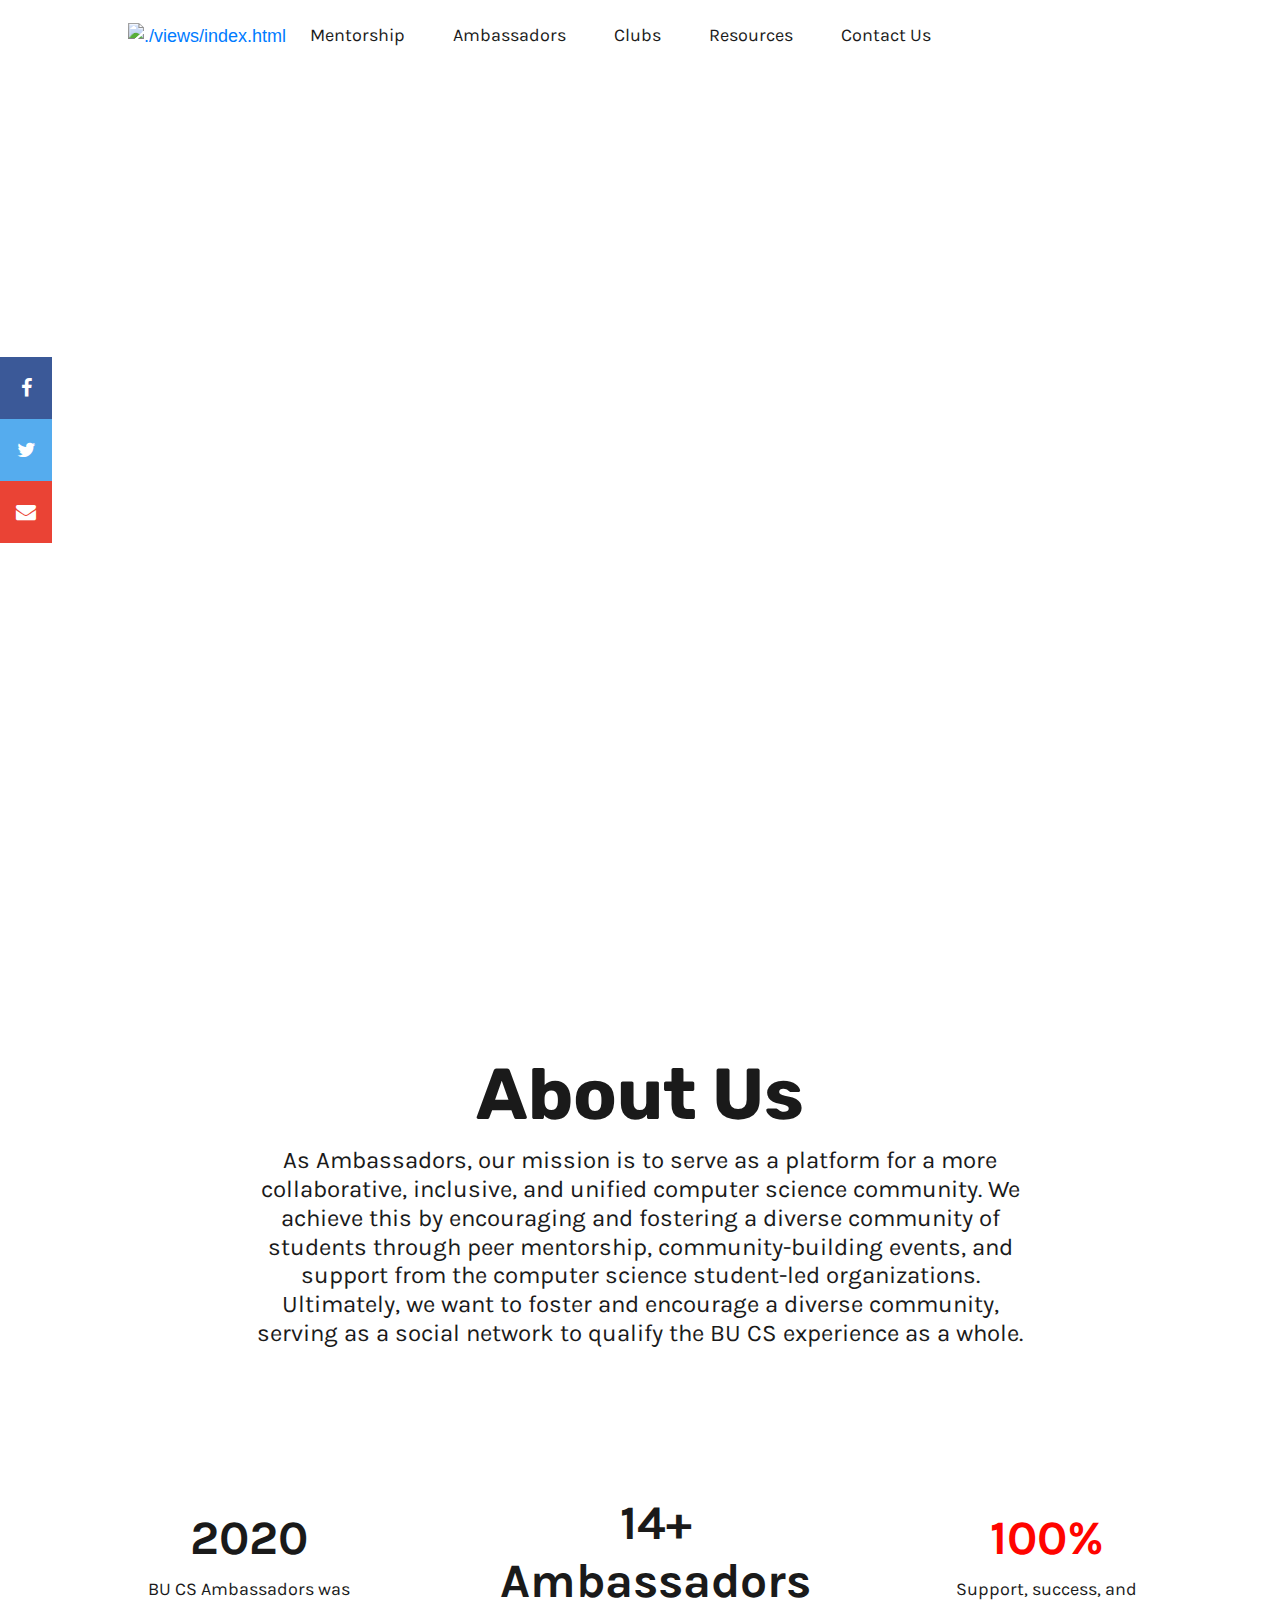
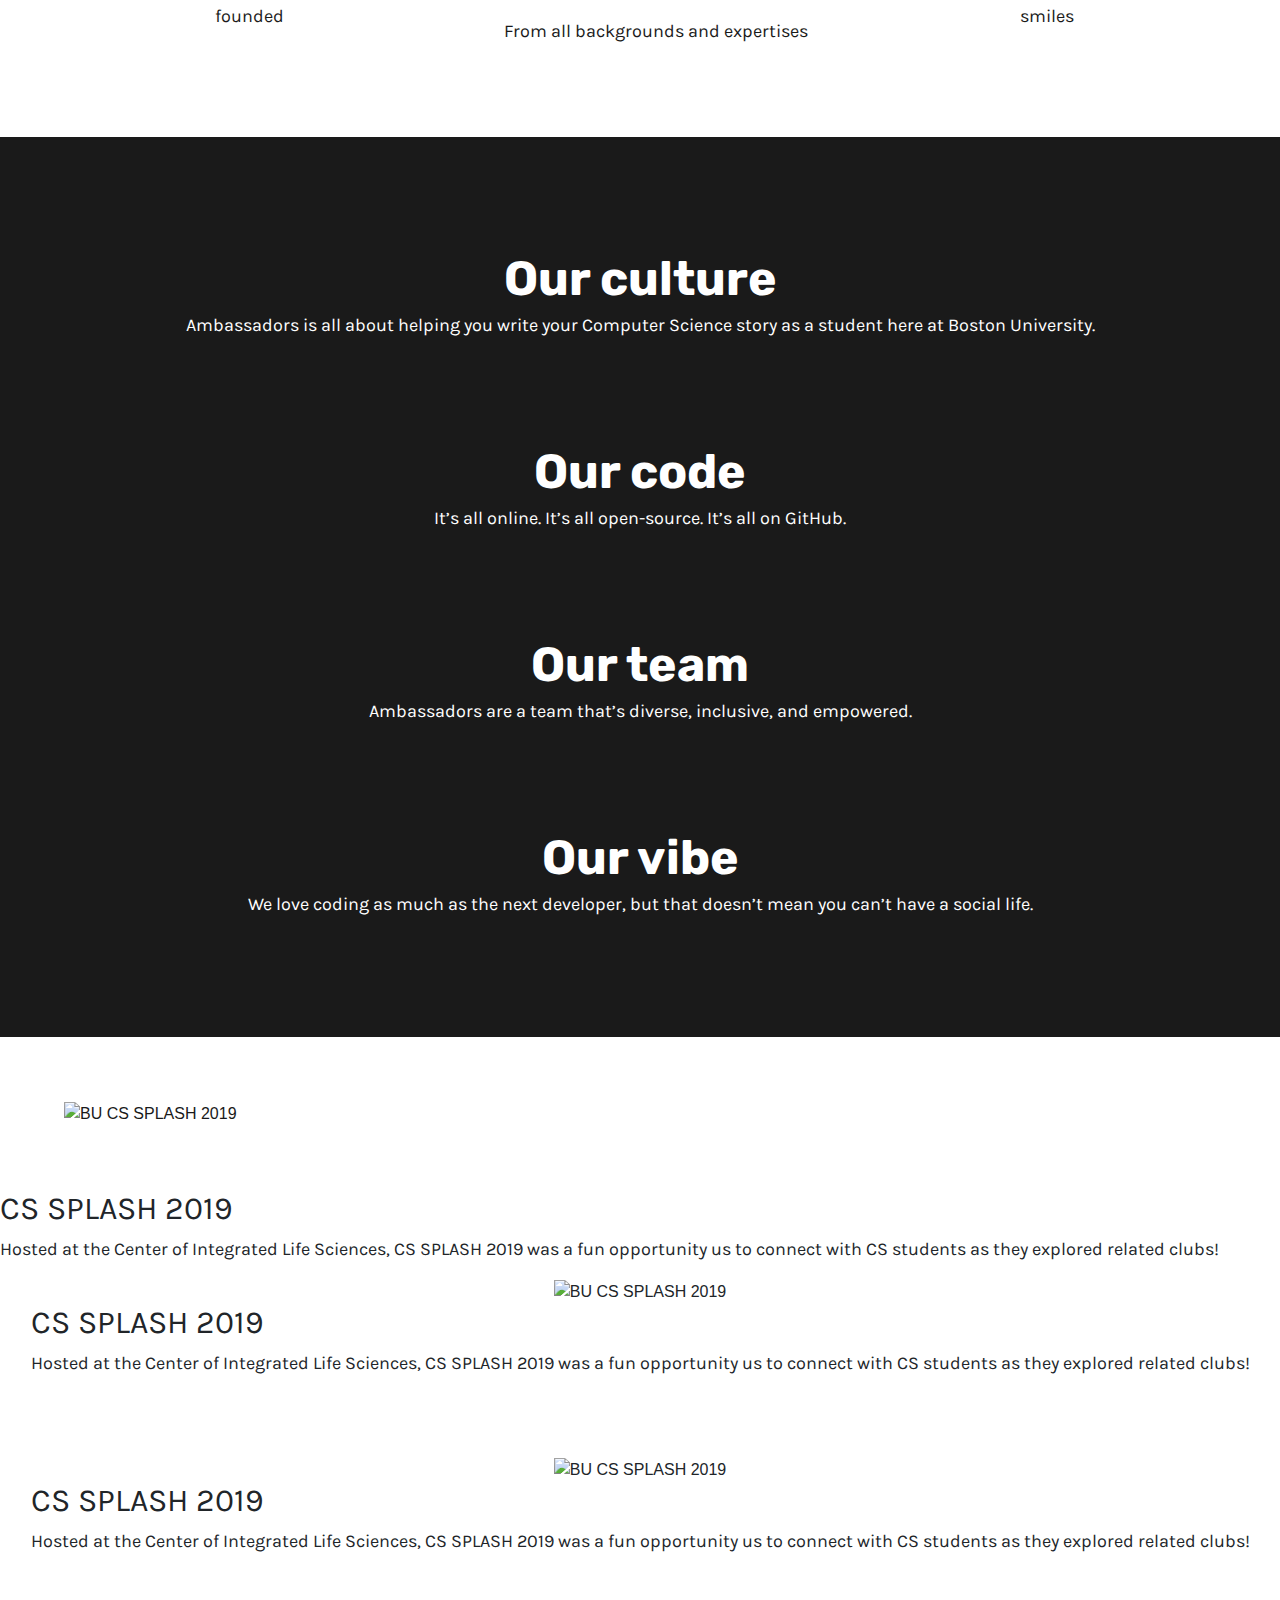
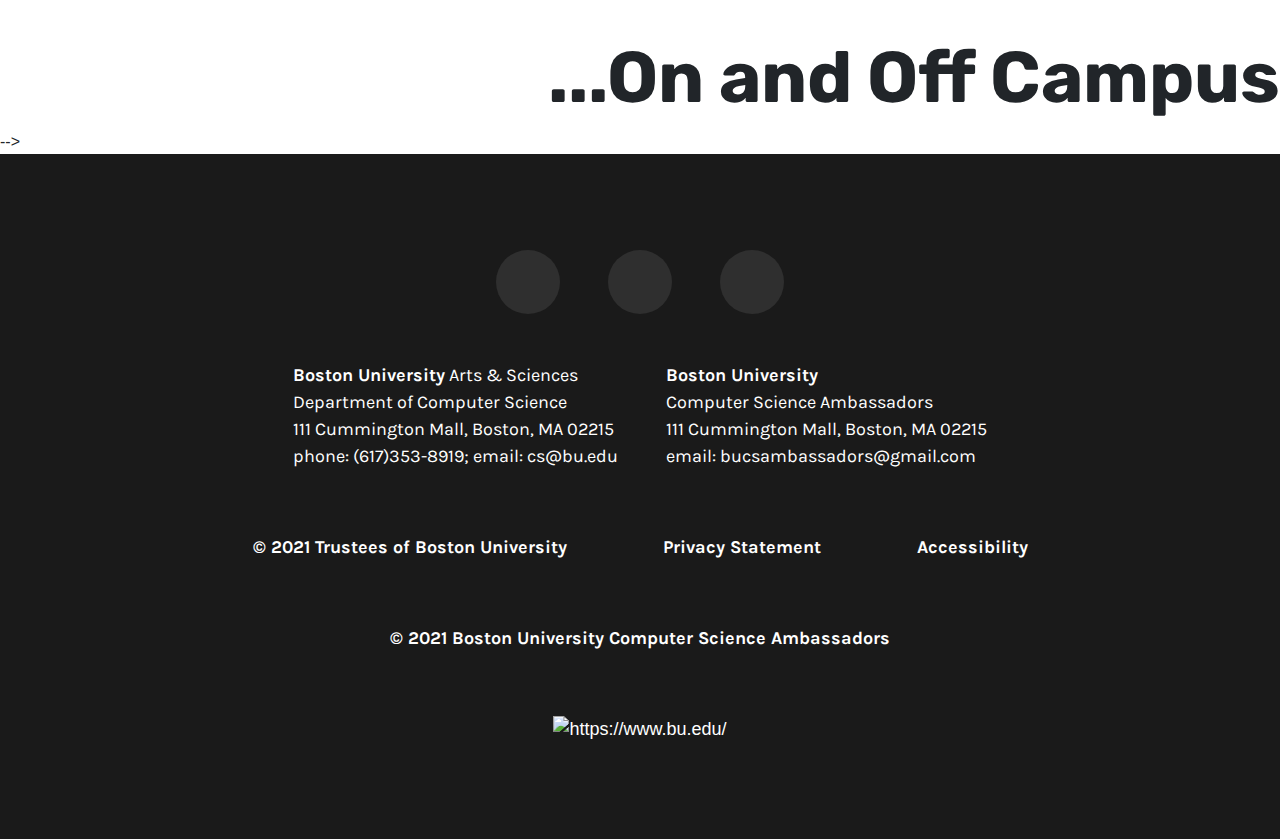
==== about.html @ 04ceddaa "Navbar changes to all html pages" ====
<!DOCTYPE html>
<html lang="en" >
<head >
    <meta charset="UTF-8">
    <meta http-equiv="X-UA-Compatible" content="IE=edge">
    <meta name="viewport" content="width=device-width, initial-scale=1.0">
    <meta name="description" content="Boston University's Computer Science Ambassadors">
    <meta name="keywords" content="BU, BUCSA, BU CSA, BU CS Ambassadors, Boston University, Boston University Computer Science">
    <title>BU CS Ambassadors | About Us</title>
    
    <!-- Bootstrap CSS -->
    <link rel="stylesheet" href="https://stackpath.bootstrapcdn.com/bootstrap/4.3.1/css/bootstrap.min.css" integrity="sha384-ggOyR0iXCbMQv3Xipma34MD+dH/1fQ784/j6cY/iJTQUOhcWr7x9JvoRxT2MZw1T" crossorigin="anonymous">
    <link rel="stylesheet" href="./static/css/main.css">
    <link rel="preconnect" href="https://fonts.gstatic.com">
    <link href="https://fonts.googleapis.com/css2?family=Karla:ital,wght@0,400;0,700;1,400&family=Rubik:wght@700&display=swap" rel="stylesheet"> 
    <link rel="shortcut icon" sizes="32x32" href="./static/images/reg logo no background small.png">

    <link href="https://fonts.googleapis.com/icon?family=Material+Icons" rel="stylesheet">

    <link rel="stylesheet" href="https://cdnjs.cloudflare.com/ajax/libs/font-awesome/4.7.0/css/font-awesome.min.css">
</head>

<body>
    <div data-component="About">
    <div class="icon-bar">
        <!-- https://css-tricks.com/simple-social-sharing-links/ -->
        <!-- assuming link is https://www.bucsambassadors.bu.edu/ -->
        <a href="https://www.facebook.com/sharer.php?u=https%3A%2F%2Fwww.bucsambassadors.bu.edu%2F" target="_blank" class="facebook"><i class="fa fa-facebook"></i></a>
        <a href="https://twitter.com/intent/tweet?url=https%3A%2F%2Fwww.bucsambassadors.bu.edu%2F&text=Hey%21+BU+CS+Ambassadors+has+a+new+website%21+Take+a+look%21&hashtags=bostonuniversity,bucsambassadors" target="_blank" class="twitter"><i class="fa fa-twitter"></i></a>
        <a href="mailto:?subject=Check out this new website&amp;body=Hey! BU CS Ambassadors has a new website! Take a look at https://www.bucsambassadors.bu.edu." title="Share by Email" class="mail"><i class="fa fa-envelope"></i></a>
    </div>

    <nav class="navbar navbar-expand-lg navbar-light header">
        <!-- Graphic as link => Alt attribute indicates path [MWAS] -->
        <a href="index.html" class="logo">
            <img src="./static/images/reg logo no background small.png" alt="./views/index.html">
        </a>
        <button class="navbar-toggler" type="button" data-toggle="collapse" data-target="#navbarNavAltMarkup" aria-controls="navbarNavAltMarkup" aria-expanded="false" aria-label="Toggle navigation">
            <span class="navbar-toggler-icon"></span>
        </button>
        <div class="collapse navbar-collapse" id="navbarNavAltMarkup">
            <div class="navbar-nav nav-style">
                <a href="mentor.html" class="nav-item nav-link">Mentorship</a>
                <a href="ambassadors.html" class="nav-item nav-link">Ambassadors</a>
                <a href="clubs.html" class="nav-item nav-link">Clubs</a>
                <a href="resources.html" class="nav-item nav-link">Resources</a>
                <a href="contactus.html" class="nav-item nav-link">Contact Us</a>
            </div>
        </div>
    </nav>

    <section class="about-hero">
        <h1>Get to Know Us!</h1>
    </section>

    <section class="about-aboutus">
        <div class="about-aboutus-mission">
            <h2>About Us</h2>
            <h5>As Ambassadors, our mission is to serve as a platform for a more collaborative, inclusive, and unified computer science community. We achieve this by encouraging and fostering a diverse community of students through peer mentorship, community-building events, and support from the computer science student-led organizations. Ultimately, we want to foster and encourage a diverse community, serving as a social network to qualify the BU CS experience as a whole.</h5>
        </div>
        <div class="about-aboutus-stats">
            <div class="about-stat">
                <h3>2020</h3>
                <p>BU CS Ambassadors was founded</p>
            </div>
            <div class="about-stat">
                <h3>14+ Ambassadors</h3>
                <p>From all backgrounds and expertises</p>
            </div>
            <div class="about-stat">
                <h3><span class="redtext">100%</span></h3>
                <p>Support, success, and smiles</p>
            </div>
        </div>
    </section>

    <section class="about-ours">
        <div class="about-ours-quarter">
            <a href="./mentor.html">
                <h2>Our culture</h2>
            </a>
            <h5>Ambassadors is all about helping you write your Computer Science story as a student here at Boston University.</h5>
        </div>
        <div class="about-ours-quarter">
            <a href="https://github.com/andyyvo/bucsawebdesign" target="_blank">
                <h2>Our code</h2>
            </a>
            <h5>It’s all online. It’s all open-source. It’s all on GitHub.</h5>
        </div>
        <div class="about-ours-quarter">
            <a href="./ambassadors.html">
                <h2>Our team</h2>
            </a>
            <h5>Ambassadors are a team that’s diverse, inclusive, and empowered.</h5>
        </div>
        <div class="about-ours-quarter">
            <a href="./resources.html">
                <h2>Our vibe</h2>
            </a>
            <h5>We love coding as much as the next developer, but that doesn’t mean you can’t have a social life.</h5>
        </div>
    </section>

    <section class="about-events">
        <!-- <h2>We Get Involved...</h2>
        <div class="about-events-series">
            <div class="series-event">
                <div class="event-img">
                    <!-- Adjust accordingly based on content [MWAS] -->
                    <img src="./static/images/about-event-splash2019.jpg" alt="BU CS SPLASH 2019">
                </div>
                <div class="event-descriptions">
                    <h4>CS SPLASH 2019</h4>
                    <p>Hosted at the Center of Integrated Life Sciences, CS SPLASH 2019 was a fun opportunity us to connect with CS students as they explored related clubs!</p>
                </div>
            </div>

            <div class="series-event">
                <div class="event-img">
                    <!-- Adjust accordingly based on content [MWAS] -->
                    <img src="./static/images/about-event-splash2019.jpg" alt="BU CS SPLASH 2019">
                </div>
                <div class="event-descriptions">
                    <h4>CS SPLASH 2019</h4>
                    <p>Hosted at the Center of Integrated Life Sciences, CS SPLASH 2019 was a fun opportunity us to connect with CS students as they explored related clubs!</p>
                </div>
            </div>

            <div class="series-event">
                <div class="event-img">
                    <!-- Adjust accordingly based on content [MWAS] -->
                    <img src="./static/images/about-event-splash2019.jpg" alt="BU CS SPLASH 2019">
                </div>
                <div class="event-descriptions">
                    <h4>CS SPLASH 2019</h4>
                    <p>Hosted at the Center of Integrated Life Sciences, CS SPLASH 2019 was a fun opportunity us to connect with CS students as they explored related clubs!</p>
                </div>
            </div>
        </div>
        <h2 class="rightaligned">...On and Off Campus</h2> -->
    </section>

    <footer>
        <div class="social-icons footer-layer">
            <a href="https://www.facebook.com/csa.bu.397" class="icon">
                <span class="iconify" data-inline="false" data-icon="mdi:facebook"></span>
            </a>
            <a href="https://twitter.com/BUCSAmbassadors" class="icon">
                <span class="iconify" data-inline="false" data-icon="mdi:twitter"></span>
            </a>
            <a href="https://www.instagram.com/bucsambassadors/" class="icon">
                <span class="iconify" data-inline="false" data-icon="mdi:instagram"></span>
            </a>
        </div>
        <div class="footer-information footer-layer">
            <div class="info">
                <a href="https://www.bu.edu/cs/" target="_blank">
                    <p><b>Boston University</b> Arts & Sciences
                    <br>
                    Department of Computer Science
                </a>
                <br>
                111 Cummington Mall, Boston, MA 02215
                <br>
                phone: (617)353-8919; email: <a href="mailto:cs@bu.edu">cs@bu.edu</a></p>
            </div>
            <div class="info">
                <a href="./index.html">
                    <p><b>Boston University</b>
                    <br>
                    Computer Science Ambassadors
                </a>
                <br>
                111 Cummington Mall, Boston, MA 02215
                <br>
                email: <a href="mailto:bucsambassadors@gmail.com">bucsambassadors@gmail.com</a></p>
            </div>
        </div>
        <div class="footer-links footer-layer">
            <div class="footer-indiv-link">
                <a href="https://www.bu.edu/copyright/" target="_blank">
                    <p><b>© 2021 Trustees of Boston University</b></p>
                </a>
            </div>
            <div class="footer-indiv-link">
                <a href="https://www.bu.edu/policies/digital-privacy-statement/" target="_blank">
                    <p><b>Privacy Statement</b></p>
                </a>
            </div>
            <div class="footer-indiv-link">
                <a href="https://www.bu.edu/disability/" target="_blank">
                    <p><b>Accessibility</b></p>
                </a>
            </div>
        </div>
        <div class="footer-bucsa footer-layer">
            <a href="./index.html">
                <p><b>© 2021 Boston University Computer Science Ambassadors</b></p>
            </a>
        </div>
        <div class="footer-bu footer-layer">
            <a href="https://www.bu.edu/" target="_blank">
                <!-- Graphic as link => Alt attribute indicates path [MWAS] -->
                <img src="./static/images/BU-logo.png" alt="https://www.bu.edu/">
            </a>
        </div>
    </footer>

    <!-- iconify plugin -->
    <script src="https://code.iconify.design/1/1.0.6/iconify.min.js"></script>

    <!-- Optional JavaScript -->
    <!-- jQuery first, then Popper.js, then Bootstrap JS -->
    <script src="https://code.jquery.com/jquery-3.3.1.slim.min.js" integrity="sha384-q8i/X+965DzO0rT7abK41JStQIAqVgRVzpbzo5smXKp4YfRvH+8abtTE1Pi6jizo" crossorigin="anonymous"></script>
    <script src="https://cdnjs.cloudflare.com/ajax/libs/popper.js/1.14.7/umd/popper.min.js" integrity="sha384-UO2eT0CpHqdSJQ6hJty5KVphtPhzWj9WO1clHTMGa3JDZwrnQq4sF86dIHNDz0W1" crossorigin="anonymous"></script>
    <script src="https://stackpath.bootstrapcdn.com/bootstrap/4.3.1/js/bootstrap.min.js" integrity="sha384-JjSmVgyd0p3pXB1rRibZUAYoIIy6OrQ6VrjIEaFf/nJGzIxFDsf4x0xIM+B07jRM" crossorigin="anonymous"></script>

</div>
</body>
</html>
---- static/css/main.css ----
.hero {
  position: relative;
  width: auto;
  height: 100vh;
  display: flex;
  justify-content: center;
  align-items: center;
}

.hero::before {
  content: "";
  position: absolute;
  top: 0;
  left: 0;
  width: 100%;
  height: 100%;
  background-image: url(../images/home_hero.png);
  background-color: #1A1A1A;
  background-repeat: no-repeat;
  background-size: cover;
  background-position: center center;
}

.hero-content {
  position: relative;
  color: #FFF;
  text-align: center;
}

.hero-title {
  margin-bottom: 0;
}

.hero-title .red {
  color: #FF0400;
}

.hero-subtitle {
  margin-top: 1.25rem;
  margin-bottom: 0;
  padding: 0 10%;
}

.cta-btn {
  background-color: #FF0400;
  color: #FFF;
  border: none;
  margin-top: 2.5rem;
  box-shadow: 0 0.25rem 1rem rgba(255, 4, 0, 0.35);
  transition: all 0.3s ease 0s;
  cursor: pointer;
}

.cta-btn:hover {
  background-color: #FFF;
  color: #FF0400;
  box-shadow: 0 0.25rem 1rem rgba(255, 255, 255, 0.35);
}

.mission {
  position: relative;
  width: auto;
  padding: 0 5rem;
  display: flex;
  justify-content: center;
  align-items: center;
  flex-wrap: wrap;
  flex-direction: column;
}

@media (min-width: 1000px) {
  .mission {
    flex-direction: row;
  }
}

.mission-left {
  padding: 12.5625rem 0;
  order: 1;
  flex: 7;
  box-sizing: border-box;
}

.btn-blktored {
  background-color: transparent;
  color: #1A1A1A;
  border: 2px solid #1A1A1A;
  margin-top: 2.5rem;
  box-shadow: 0 0.25rem 1rem rgba(26, 26, 26, 0.35);
  transition: all 0.3s ease 0s;
  cursor: pointer;
}

.btn-blktored:hover {
  color: #FF0400;
  border: 2px solid #FF0400;
  box-shadow: 0 0.25rem 1rem rgba(255, 4, 0, 0.35);
}

.mission-right {
  order: 2;
  flex: 6;
  box-sizing: border-box;
  text-align: center;
}

@media (max-width: 750px) {
  .mission-right img {
    width: 200px;
  }
}

.testimonials {
  position: relative;
  width: auto;
  height: auto;
}

.testimonials::before {
  content: "";
  position: absolute;
  top: 0;
  left: 0;
  width: 100%;
  height: 100%;
  background-color: #1A1A1A;
  background-repeat: no-repeat;
  background-size: cover;
  background-position: center center;
  word-wrap: normal;
}

.shapes-layer {
  display: none;
}

@media (min-width: 1200px) {
  .shapes-layer {
    width: 100%;
    height: auto;
    display: block;
    position: absolute;
  }
  .shapes-layer .shape {
    position: absolute;
  }
  .shapes-layer .greentriangle {
    left: 20%;
    top: 5vh;
  }
  .shapes-layer .purpleline {
    left: 3%;
    top: 15vh;
  }
  .shapes-layer .yellowsqrhole {
    left: 30%;
    top: 25vh;
  }
  .shapes-layer .redsmallhex {
    left: 2%;
    top: 34vh;
  }
  .shapes-layer .largegreencircle {
    left: 12%;
    top: 55vh;
  }
  .shapes-layer .blueline {
    left: 30%;
    top: 70vh;
  }
  .shapes-layer .greencirclehollow {
    left: 4%;
    top: 85vh;
  }
  .shapes-layer .purplecircle {
    left: 70%;
    top: 7vh;
  }
  .shapes-layer .yellowline {
    left: 75%;
    top: 35vh;
  }
  .shapes-layer .tinygreencircle {
    left: 64%;
    top: 40vh;
  }
  .shapes-layer .bluetri {
    left: 78%;
    top: 50vh;
  }
  .shapes-layer .greenline {
    left: 62%;
    top: 65vh;
  }
  .shapes-layer .largeredhex {
    left: 75%;
    top: 70vh;
  }
  .shapes-layer .smallyellowsqr {
    left: 90%;
    top: 80vh;
  }
}

.testimonials-content {
  position: relative;
  color: #FFF;
  text-align: center;
  display: flex;
  justify-content: flex-start;
  align-items: center;
  flex-direction: column;
}

.testimonials-top {
  margin-top: 4rem;
  padding: 3%;
}

.slides {
  position: relative;
  width: auto;
  margin-top: 1.25rem;
  padding: 0 10rem;
  display: flex;
  justify-content: space-between;
  flex-direction: row;
}

@media (max-width: 1200px) {
  .slides {
    flex-direction: column;
    margin-top: .5rem;
    padding: 0 5rem;
  }
}

.slides-card {
  display: flex;
  align-items: flex-start;
  box-sizing: border-box;
  flex-direction: column;
  flex-basis: 30%;
}

.slides-card .quote-card {
  width: auto;
  height: auto;
  padding: 8%;
  background: linear-gradient(90deg, rgba(32, 32, 32, 0.75) 0%, rgba(30, 30, 30, 0.75) 100%);
  border-radius: 1rem;
  text-align: left;
}

.slides-card .card-profile {
  width: 100%;
  height: auto;
  display: flex;
  margin-top: 1rem;
  text-align: left;
}

.slides-card .card-profile .card-profile-img {
  flex: 1;
}

.slides-card .card-profile .card-profile-img img {
  width: 5vw;
}

.slides-card .card-profile .card-profile-info {
  flex: 3;
  display: flex;
  flex-direction: column;
  text-align: left;
}

.slides-card .card-profile .card-profile-info .name {
  text-transform: uppercase;
}

.slides-card .card-profile .card-profile-info .name h4 {
  font-weight: 700;
}

@media (max-width: 1200px) {
  .slides-card .quote-card {
    padding: 5%;
  }
}

.btn-whttogold {
  background-color: transparent;
  color: #FFF;
  border: 2px solid #FFF;
  margin-top: 2rem;
  box-shadow: 0 0.25rem 1rem rgba(26, 26, 26, 0.35);
  transition: all 0.3s ease 0s;
  cursor: pointer;
  margin-bottom: 8rem;
}

@media (max-width: 1200px) {
  .btn-whttogold {
    margin-top: 2rem;
  }
}

.btn-whttogold:hover {
  color: #FFC700;
  border: 2px solid #FFC700;
  box-shadow: 0 0.25rem 1rem rgba(255, 199, 0, 0.35);
}

.clubs {
  position: relative;
  width: auto;
  height: 100vh;
  display: flex;
  justify-content: center;
  align-items: center;
  flex-direction: row;
  padding: 2rem;
}

.clubs::before {
  content: "";
  position: absolute;
  top: 0;
  left: 0;
  width: 100%;
  height: 100%;
  background-color: #FFF;
  background-repeat: no-repeat;
  background-size: cover;
  background-position: center center;
}

.clubs-left {
  flex: 1;
  position: relative;
  color: #1A1A1A;
}

.clubs-right {
  flex: 1;
  position: relative;
  color: #1A1A1A;
  display: flex;
  flex-wrap: wrap;
  justify-content: center;
}

.clubs-right .club-card {
  width: 20rem;
  height: auto;
  background: linear-gradient(136.5deg, #FBFBFB 0%, #F5F5F5 100%);
  box-shadow: 0px 4px 15px rgba(193, 193, 193, 0.35);
  border-radius: 2rem;
  display: flex;
  flex-direction: column;
  padding: 1rem;
  gap: 2rem;
  margin-left: 2rem;
  margin-top: 2rem;
}

.clubs-right .club-card .club-card-top {
  display: flex;
  align-items: center;
  gap: 2rem;
}

.clubs-right .club-card .club-card-top .icon-back {
  width: 4rem;
  height: 4rem;
  background-color: #FF0400;
  padding: 4px;
  border-radius: 100%;
  display: flex;
  align-items: center;
  justify-content: center;
}

.clubs-right .club-card .club-card-top .icon-back .iconify {
  color: #FFF;
  font-size: 36px;
}

@media (max-width: 1270px) {
  .clubs-right {
    display: none;
  }
}

.mailing-list {
  position: relative;
  width: 100%;
  height: 100vh;
  padding: 5rem;
  background-image: url(../images/mailing-list-background.png);
  background-attachment: fixed;
  background-repeat: no-repeat;
  background-size: cover;
  background-position: center center;
  color: #FFF;
  text-align: center;
  display: flex;
  justify-content: center;
  align-items: center;
}

.mailing-list form {
  padding: 2rem;
  display: grid;
  grid-template-columns: 1fr 1fr;
  grid-gap: 20px;
}

.mailing-list form input {
  font-size: 1.125rem;
  font-family: "Karla", sans-serif;
  width: 100%;
  padding: 0.5rem;
  outline: 0;
  border-radius: 0.35rem;
  border: #e2e2e2 solid 2px;
}

.mailing-list form input:focus {
  border: #FF0400 solid 2px;
}

.mailing-list form button, .maiing-list form button:hover {
  font-family: "Karla", sans-serif;
  border-radius: 3rem;
  padding: 1rem 2rem;
  font-size: 1.125rem;
  font-weight: 700;
}

.mailing-list form button {
  background-color: #1A1A1A;
  border: none;
  color: #FFF;
  transition: all ease 200ms;
  outline: 0;
}

.mailing-list button:hover, .mailing-list button:focus {
  box-shadow: 0px 15px 35px rgba(26, 26, 26, 0.25);
}

.mailing-list button:active {
  background-color: #FF0400;
  color: #FFF;
}

.mailing-list form .full {
  grid-column: 1 / 3;
}

@media (max-width: 550px) {
  .mailing-list h2 {
    font-size: 3rem;
  }
  .mailing-list h4 {
    font-size: 1.125rem;
  }
  .mailing-list form input {
    font-size: 14px;
  }
}

iframe {
  width: 100%;
  height: 5307px;
  border: 0;
  margin: 0;
}

.mentor-landing {
  position: relative;
  width: auto;
  height: 75vh;
  padding: 5rem;
  background-color: #FFF;
  background-repeat: no-repeat;
  background-size: cover;
  background-position: center center;
  display: flex;
  justify-content: center;
  align-items: center;
  flex-direction: row;
}

@media (max-width: 1000px) {
  .mentor-landing {
    flex-direction: column;
  }
  .mentor-landing .mentor-landing-right {
    display: none;
  }
}

.mentor-landing-left {
  color: #1A1A1A;
  flex: 1;
}

.mentor-landing-right {
  flex: 1;
}

.mentor-landing-right img {
  width: 100%;
  height: auto;
}

.mentor-stats {
  position: relative;
  width: auto;
  height: 25vh;
  padding: 1rem 5rem;
  background-color: #FFF;
  display: flex;
  justify-content: left;
}

.stats {
  margin: 0 5rem 0 0;
  width: 20%;
}

.redword {
  color: #FF0400;
}

.mentor-why {
  position: relative;
  width: auto;
  height: 100vh;
  padding: 2rem 5rem;
  background-color: #FFF;
  background-repeat: no-repeat;
  background-size: cover;
  background-position: center center;
}

.mentor-why-top {
  text-align: center;
}

.mentor-why-cards {
  display: flex;
  gap: 2rem;
  margin-top: 5%;
}

@media (max-width: 1000px) {
  .mentor-why {
    height: auto;
  }
  .mentor-why-cards {
    flex-direction: column;
  }
}

.mentor-card {
  background: #FFFFFF;
  box-shadow: 0px 15px 35px rgba(26, 26, 26, 0.15);
  border-radius: 32px;
  padding: 3rem;
  flex: 1;
  display: flex;
  flex-direction: column;
  justify-content: flex-start;
  align-items: center;
}

.mentor-card img {
  width: 80%;
}

.mentor-ready {
  position: relative;
  width: 100%;
  height: auto;
  padding: 2rem 5rem;
  background-color: #FFF;
  background-repeat: no-repeat;
  background-size: cover;
  background-position: center center;
  text-align: center;
  margin-top: 5rem;
}

.about-hero {
  position: relative;
  width: 100%;
  height: 100vh;
  padding: 5%;
  background-image: url(../images/about-hero.png);
  background-color: #FFF;
  color: #FFF;
  display: flex;
  align-items: center;
  justify-content: center;
  text-align: center;
  /* simple parallax effect */
  background-attachment: fixed;
  background-position: center;
  background-repeat: no-repeat;
  background-size: cover;
}

.about-aboutus {
  position: relative;
  width: 100%;
  height: 85vh;
  background-color: #FFF;
  color: #1A1A1A;
  display: flex;
  align-items: center;
  justify-content: center;
  flex-direction: column;
}

.about-aboutus-mission {
  display: block;
  text-align: center;
  padding: 5rem 15rem;
}

.about-aboutus-stats {
  display: flex;
  align-items: center;
  justify-content: space-between;
  text-align: center;
  padding: 5rem 8rem;
  flex-direction: row;
  gap: 7rem;
}

@media (max-width: 1200px) {
  .about-aboutus {
    height: 100vh;
  }
  .about-aboutus-mission {
    padding: 2rem;
  }
  .about-aboutus-stats {
    display: block;
    padding: 2rem;
  }
  .about-stat {
    display: block;
    margin-bottom: 2rem;
  }
}

@media (max-width: 750px) {
  .about-aboutus-mission h5 {
    font-size: 1.125rem;
  }
  .about-aboutus-stats {
    padding: 0.5rem;
  }
}

.about-ours {
  position: relative;
  width: 100%;
  height: 100vh;
  background-color: #1A1A1A;
  padding: 4rem;
  color: #FFF;
  display: flex;
  flex-wrap: wrap;
  flex-direction: row;
  align-items: center;
}

.about-ours-quarter {
  flex: 1;
  text-align: center;
  margin: 2rem;
  min-width: 600px;
}

.about-ours-quarter a {
  color: #FFF;
}

.about-ours-quarter a :visited {
  color: #FFF;
}

@media (max-width: 1460px) {
  .about-ours {
    justify-content: center;
    align-items: center;
  }
  .about-ours h2 {
    font-size: 3rem;
  }
  .about-ours h5 {
    font-size: 1.125rem;
  }
}

@media (max-width: 800px) {
  .about-ours {
    height: auto;
    padding: 4rem 1rem;
  }
  .about-ours-quarter {
    min-width: 100%;
  }
}

.about-events {
  position: relative;
  width: 100%;
  height: auto;
  background-color: #FFF;
  padding: 4rem;
  color: #1A1A1A;
}

.about-events-series {
  padding: 4rem 0;
}

.series-event {
  display: flex;
  flex-direction: row;
}

.series-event img {
  width: 500px;
}

.series-event:not(:last-child) {
  margin-bottom: 4rem;
}

.event-img {
  flex: 2;
}

.event-descriptions {
  flex: 3;
}

@media (max-width: 1400px) {
  .series-event {
    flex-direction: column;
    align-items: center;
  }
}

@media (max-width: 600px) {
  .series-event img {
    width: 300px;
  }
}

.rightaligned {
  text-align: right;
}

.ambassadors {
  position: relative;
  width: auto;
  height: 85vh;
  padding: 5rem;
  background-color: #FFF;
  background-repeat: no-repeat;
  background-size: cover;
  background-position: center center;
  display: flex;
  justify-content: center;
  align-items: center;
  flex-direction: row;
}

.ambassadors img {
  min-width: 400px;
  max-width: 680px;
  width: 100%;
  height: auto;
}

@media (max-width: 1000px) {
  .ambassadors {
    flex-direction: column;
  }
  .ambassadors img {
    min-width: 300px;
    max-width: 400px;
  }
}

.ambassadors-landing-left {
  color: #1A1A1A;
  flex: 1;
}

.ambassadors-landing-right {
  flex: 1;
}

.ambassadors-profiles {
  position: relative;
  width: 100%;
  height: auto;
  padding: 5rem;
  background-color: #FFF;
  background-repeat: no-repeat;
  background-size: cover;
  background-position: center center;
  display: flex;
  flex-wrap: wrap;
  flex-direction: row;
  justify-content: space-evenly;
}

.profile-card {
  width: 25%;
  height: auto;
  margin: 2rem;
  text-align: center;
}

.profile-card img {
  width: 100%;
  height: auto;
  transition: all 0.3s ease 0s;
  border-radius: 2rem;
  min-width: 150px;
  max-width: 400px;
}

.profile-card img:hover {
  transform: scale(1.05);
  box-shadow: 0px 15px 35px rgba(26, 26, 26, 0.15);
}

.ambassadors-board-left {
  flex: 1;
}

.ambassadors-board-left img {
  width: 100%;
  height: auto;
}

.ambassadors-board-right {
  color: #1A1A1A;
  flex: 1;
}

@media (max-width: 800px) {
  .profile-card {
    width: 75%;
  }
  .profile-card h3 {
    font-size: 2rem;
  }
}

@media (max-width: 550px) {
  .ambassadors-profiles {
    flex-direction: column;
  }
  .profile-card {
    width: 75%;
    margin: 1rem;
  }
  .profile-card h3 {
    font-size: 1.5rem;
  }
}

.resources-landing {
  position: relative;
  width: 100%;
  height: 85vh;
  padding: 5rem;
  background-color: #FFF;
  background-repeat: no-repeat;
  background-size: cover;
  background-position: center center;
  display: flex;
  justify-content: center;
  align-items: center;
  flex-direction: row;
}

@media (max-width: 1000px) {
  .resources-landing {
    flex-direction: column;
  }
  .resources-landing .resources-landing-right {
    display: none;
  }
}

.resources-landing-left {
  color: #1A1A1A;
  flex: 1;
}

.resources-landing-right {
  flex: 1;
}

.resources-landing-right img {
  width: 100%;
  height: auto;
}

.resources-events {
  position: relative;
  width: 100%;
  height: auto;
  padding: 5rem;
}

.events-header {
  margin-bottom: 2rem;
}

.resources-calendar {
  display: flex;
  flex-direction: row;
  justify-content: space-between;
}

@media (max-width: 1375px) {
  .resources-calendar {
    flex-direction: column;
    gap: 2rem;
  }
}

.calendar-event-add-icon {
  width: 44px;
  height: 44px;
  background-color: #FF0400;
  border-radius: 22px;
  display: flex;
  justify-content: center;
  align-items: center;
  transition: all ease-in-out 0.5s;
}

.calendar-event-add-icon .iconify {
  color: #FFF;
  font-size: 30px;
}

.calendar-event-add-icon .icon-text {
  display: none;
  color: none;
  transition: all ease-in-out 1s;
  transition-delay: 150ms;
  white-space: pre;
}

.calendar-event-add-icon:hover, .calendar-event-add-icon:focus {
  box-shadow: 0 0.25rem 0.5rem rgba(255, 4, 0, 0.35);
  width: 240px;
  display: flex;
  gap: 10px;
}

.calendar-event-add-icon:hover .icon-text, .calendar-event-add-icon:focus .icon-text {
  display: block;
  color: #FFF;
}

.calendar-event {
  text-align: center;
  background: #FFFFFF;
  box-shadow: 0px 15px 35px rgba(26, 26, 26, 0.15);
  border-radius: 32px;
  padding: 1rem;
}

.event-contents img {
  width: 100%;
  height: auto;
  max-height: 300px;
}

.event-logistics {
  display: flex;
  justify-content: center;
  align-items: center;
  gap: 1rem;
}

.event-logistics .iconify {
  display: inline-block;
  font-size: 20px;
  color: #2F2F2F;
}

.add-whole-calendar-btn .btn-blktored {
  margin: 0 auto;
  display: block;
}

@media (max-width: 700px) {
  .resources-landing h2, .resources-events h2, .resources-jobs h2 {
    font-size: 3rem;
  }
}

.resources-jobs {
  padding: 5rem;
}

.jobs-text {
  text-align: right;
}

.jobs-list ul {
  padding: 2rem;
}

.jobs-list ul li {
  list-style: none;
}

.jobs-list ul li:not(:last-child) {
  margin-bottom: 1rem;
}

.jobs-list a {
  color: #1A1A1A;
  transition: all ease 300ms;
}

.jobs-list a:hover, .jobs-list a:focus {
  color: #FF0400;
  text-decoration: underline;
}

.resources-links-header {
  padding: 5rem 5rem 2rem 5rem;
}

.line {
  position: absolute;
  width: 100%;
  height: 0;
  border-bottom: 3px solid #1A1A1A;
}

.resources-link-section {
  padding: 2rem 5rem;
}

.resources-link-section a {
  color: #1A1A1A;
  transition: all ease 300ms;
}

.resources-link-section a .iconify {
  color: #1A1A1A;
  padding-top: 8px;
  display: inline;
  font-size: 2rem;
  transition: all ease 300ms;
}

.resources-link-section a:hover, .resources-link-section a:focus {
  color: #FF0400;
}

.resources-link-section a:hover .iconify, .resources-link-section a:focus .iconify {
  color: #FF0400;
}

.contact {
  position: relative;
  width: auto;
  height: auto;
  padding: 0 2rem;
  padding-bottom: 5rem;
  background-color: #FFF;
  background-repeat: no-repeat;
  background-size: cover;
  background-position: center center;
  margin-left: auto;
  margin-right: auto;
}

.toptext {
  text-align: center;
  margin-bottom: 2rem;
}

.redtext {
  color: #FF0400;
}

.contact-about {
  background: #1A1A1A;
  color: #FFF;
  padding: 2rem;
  border-radius: 2rem 2rem 0 0;
}

.contact-about-text {
  margin-bottom: 1rem;
}

ul.contact-socials {
  list-style: none;
  padding: 0;
}

ul.contact-socials li {
  font-family: "Karla", sans-serif;
  display: flex;
  align-items: center;
}

ul.contact-socials li a {
  text-decoration: none;
  color: #FFF;
}

ul.contact-socials li a:hover {
  text-decoration: underline;
}

ul.contact-socials li a:visited {
  text-decoration: none;
  color: #FFF;
}

ul.contact-socials .iconify {
  font-size: 1.5rem;
}

.contact-icons {
  display: flex;
}

.contact-icons .icon {
  background-color: #2F2F2F;
  color: #FFF;
  border-radius: 2rem;
  width: 4rem;
  height: 4rem;
  display: flex;
  align-items: center;
  justify-content: center;
  transition: ease 300ms;
}

.contact-icons .icon .iconify {
  font-size: 2.5rem;
}

.contact-icons .icon:not(:first-child) {
  margin-left: 1rem;
}

.contact-icons .icon:hover {
  color: #FF0400;
}

.contact-wrapper {
  box-shadow: 0px 15px 35px rgba(26, 26, 26, 0.15);
  border-radius: 2rem;
}

/* Form styling */
.contact-form {
  padding: 2rem;
}

.contact-form h3 {
  margin-bottom: 1rem;
}

.contact-form form {
  display: grid;
  grid-template-columns: 1fr 1fr;
  grid-gap: 20px;
}

.contact-form form label {
  display: block;
  margin-bottom: 0.5rem;
}

.contact-form form p {
  margin: 0;
}

.contact-form form input, .contact-form form textarea {
  font-size: 1.125rem;
  font-family: "Karla", sans-serif;
  width: 100%;
  padding: 0.5rem;
  outline: 0;
  border-radius: 0.35rem;
}

.contact-form form input {
  border: #e2e2e2 solid 2px;
}

.contact-form form input:focus {
  border: #FF0400 solid 2px;
}

.contact-form form textarea {
  background: #f8f8f8;
  border: none;
}

.contact-form form button, .contact-form form button:hover {
  font-family: "Karla", sans-serif;
  border-radius: 3rem;
  padding: 1rem 2rem;
  font-size: 1.125rem;
  font-weight: 700;
}

.contact-form button {
  background-color: #1A1A1A;
  border: none;
  color: #FFF;
  transition: all ease 200ms;
  outline: 0;
}

.contact-form button:hover, .contact-form button:focus {
  box-shadow: 0px 15px 35px rgba(26, 26, 26, 0.25);
}

.contact-form button:active {
  background-color: #FF0400;
  color: #FFF;
}

.contact-form form .full {
  grid-column: 1 / 3;
}

/* Desktop view */
@media (min-width: 700px) {
  .contact-wrapper {
    display: grid;
    grid-template-columns: 1fr 2fr;
  }
  .contact-about {
    position: relative;
    border-radius: 2rem 0 0 2rem;
  }
  .contact-icons {
    position: absolute;
    bottom: 2rem;
  }
}

@media (max-width: 920px) {
  .contact-icons .icon {
    border-radius: 1rem;
    width: 2rem;
    height: 2rem;
  }
  .contact-icons .icon .iconify {
    font-size: 1.25rem;
  }
}

.sentPage {
  position: relative;
  width: 100%;
  height: 100%;
}

.sentPage-content {
  display: flex;
  align-items: center;
  justify-content: center;
  text-align: center;
  padding-top: 15rem;
}

.clubs-hero {
  position: relative;
  width: 100%;
  height: 100vh;
  padding: 5%;
  background-image: url(../images/clubs-landing.png);
  background-color: #FFF;
  color: #FFF;
  display: flex;
  align-items: center;
  justify-content: center;
  text-align: center;
  /* simple parallax effect */
  background-attachment: fixed;
  background-position: center;
  background-repeat: no-repeat;
  background-size: cover;
}

.clubs-list {
  padding: 5rem;
}

.clubs-list ul {
  padding: 2rem;
}

.clubs-list ul li {
  list-style: none;
}

.clubs-list ul li:not(:last-child) {
  margin-bottom: 1rem;
}

.clubs-list a {
  color: #1A1A1A;
  transition: all ease 300ms;
}

.clubs-list a:hover, .clubs-list a:focus {
  color: #FF0400;
  text-decoration: underline;
}

/* Fixed/sticky icon bar (vertically aligned 50% from the top of the screen) */
.icon-bar {
  position: fixed;
  top: 50%;
  transform: translateY(-50%);
  z-index: 5;
}

.icon-bar a {
  display: block;
  text-align: center;
  padding: 16px;
  transition: all 0.3s ease;
  color: white;
  font-size: 20px;
}

.icon-bar a:hover {
  background-color: #FF0400;
}

.facebook {
  background: #3B5998;
  color: white;
}

.twitter {
  background: #55ACEE;
  color: white;
}

.mail {
  background: #EA4335;
  color: white;
}

* {
  box-sizing: border-box;
  padding: 0;
  margin: 0;
  min-width: 0;
  min-height: 0;
}

body {
  word-wrap: break-word;
}

h1 {
  font-family: "Rubik", sans-serif;
  font-size: 8rem;
  font-weight: 700;
}

h2 {
  font-family: "Rubik", sans-serif;
  font-size: 4.5rem;
  font-weight: 700;
}

@media only screen and (max-width: 900px) {
  h1 {
    font-size: 4rem;
  }
}

h3 {
  font-family: "Karla", sans-serif;
  font-size: 3rem;
  font-weight: 700;
}

h4 {
  font-family: "Karla", sans-serif;
  font-size: 2rem;
  font-weight: 400;
}

h5 {
  font-family: "Karla", sans-serif;
  font-size: 1.5rem;
  font-weight: 400;
}

p {
  font-family: "Karla", sans-serif;
  font-size: 1.125rem;
  font-weight: 400;
}

li, a {
  text-decoration: none;
  font-size: 1.125rem;
}

button {
  font-family: "Karla", sans-serif;
  border-radius: 3rem;
  padding: 1.6875rem 3rem;
  font-size: 3rem;
  font-weight: 700;
}

body {
  margin: 0;
}

.header {
  display: flex;
  background-color: #FFF;
  justify-content: flex-end;
  align-items: center;
  padding: 1.375rem 10%;
}

.logo {
  cursor: pointer;
  margin-right: auto;
}

.logo img {
  width: 5rem;
}

.navbar-nav a{
  display: inline-block;
  padding: 0px 1.5rem !important;  
  font-family: "Karla", sans-serif;
  color: #1A1A1A !important;
  transition: all 0.3s ease 0s;
}

.nav-style a:hover {
  color: #FF0400 !important;
}

footer {
  width: auto;
  position: relative;
  padding: 4.5rem 0;
  background-color: #1A1A1A;
  display: flex;
  align-items: center;
  justify-content: center;
  color: #FFF;
  flex-direction: column;
  word-wrap: break-word;
}

footer a {
  text-decoration: none;
  color: #FFF;
  transition: all ease 300ms;
}

footer a:visited {
  text-decoration: none;
  color: #FFF;
}

footer a:hover, footer a:focus {
  color: #FF0400;
  text-decoration: underline;
}

.footer-layer {
  margin: 1.5rem 0;
}

.social-icons {
  display: flex;
  gap: 3rem;
}

.social-icons .icon {
  background-color: #2F2F2F;
  border-radius: 100%;
  width: 4rem;
  height: 4rem;
  display: flex;
  align-items: center;
  justify-content: center;
}

.social-icons .icon .iconify {
  font-size: 2.5rem;
}

.footer-information {
  display: flex;
  gap: 3rem;
}

.footer-links {
  display: flex;
  flex-direction: row;
}

.footer-links .footer-indiv-link {
  margin: 0 3rem;
}

.footer-bu {
  cursor: pointer;
}

.footer-bu img {
  width: 8rem;
}

@media (max-width: 900px) {
  a, p {
    font-size: 14px;
  }
  .footer-links {
    flex-direction: column;
  }
  .footer-links .footer-indiv-link {
    margin: 1rem 0;
  }
}
/*# sourceMappingURL=main.css.map */
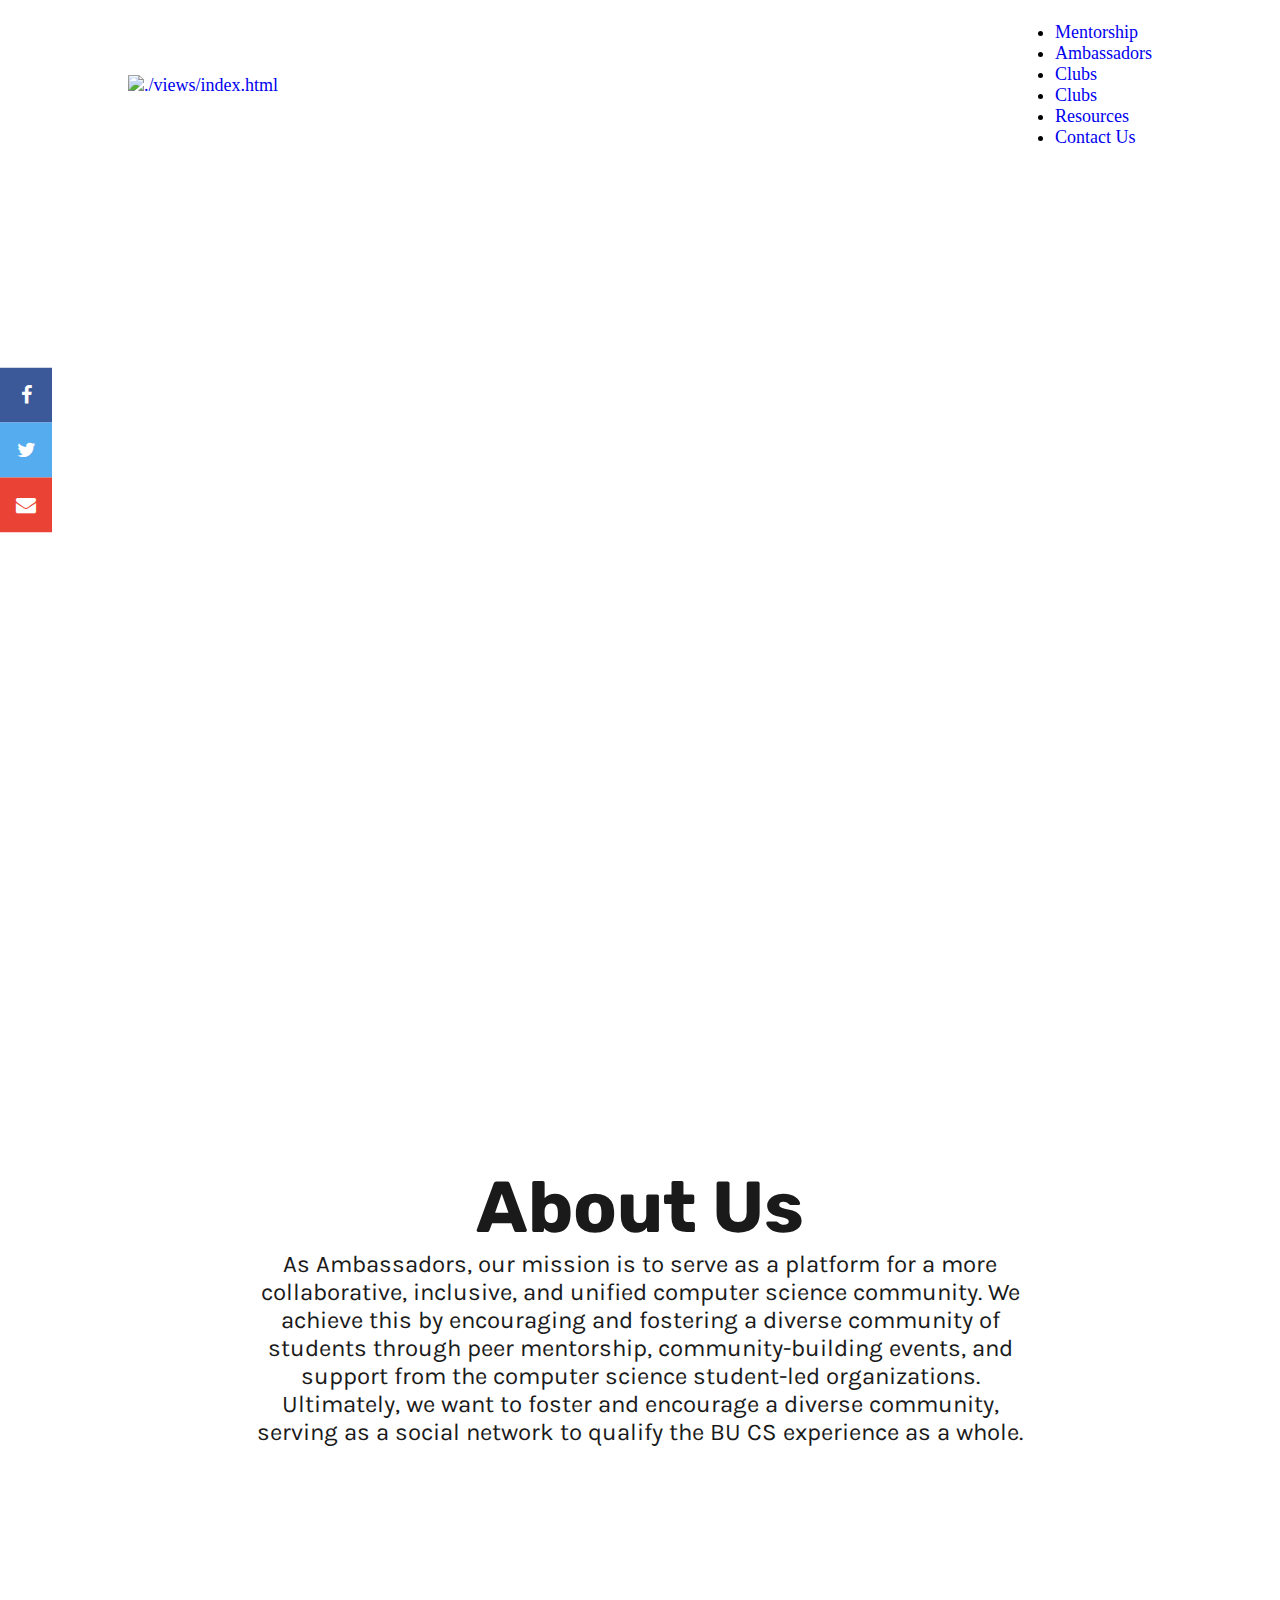
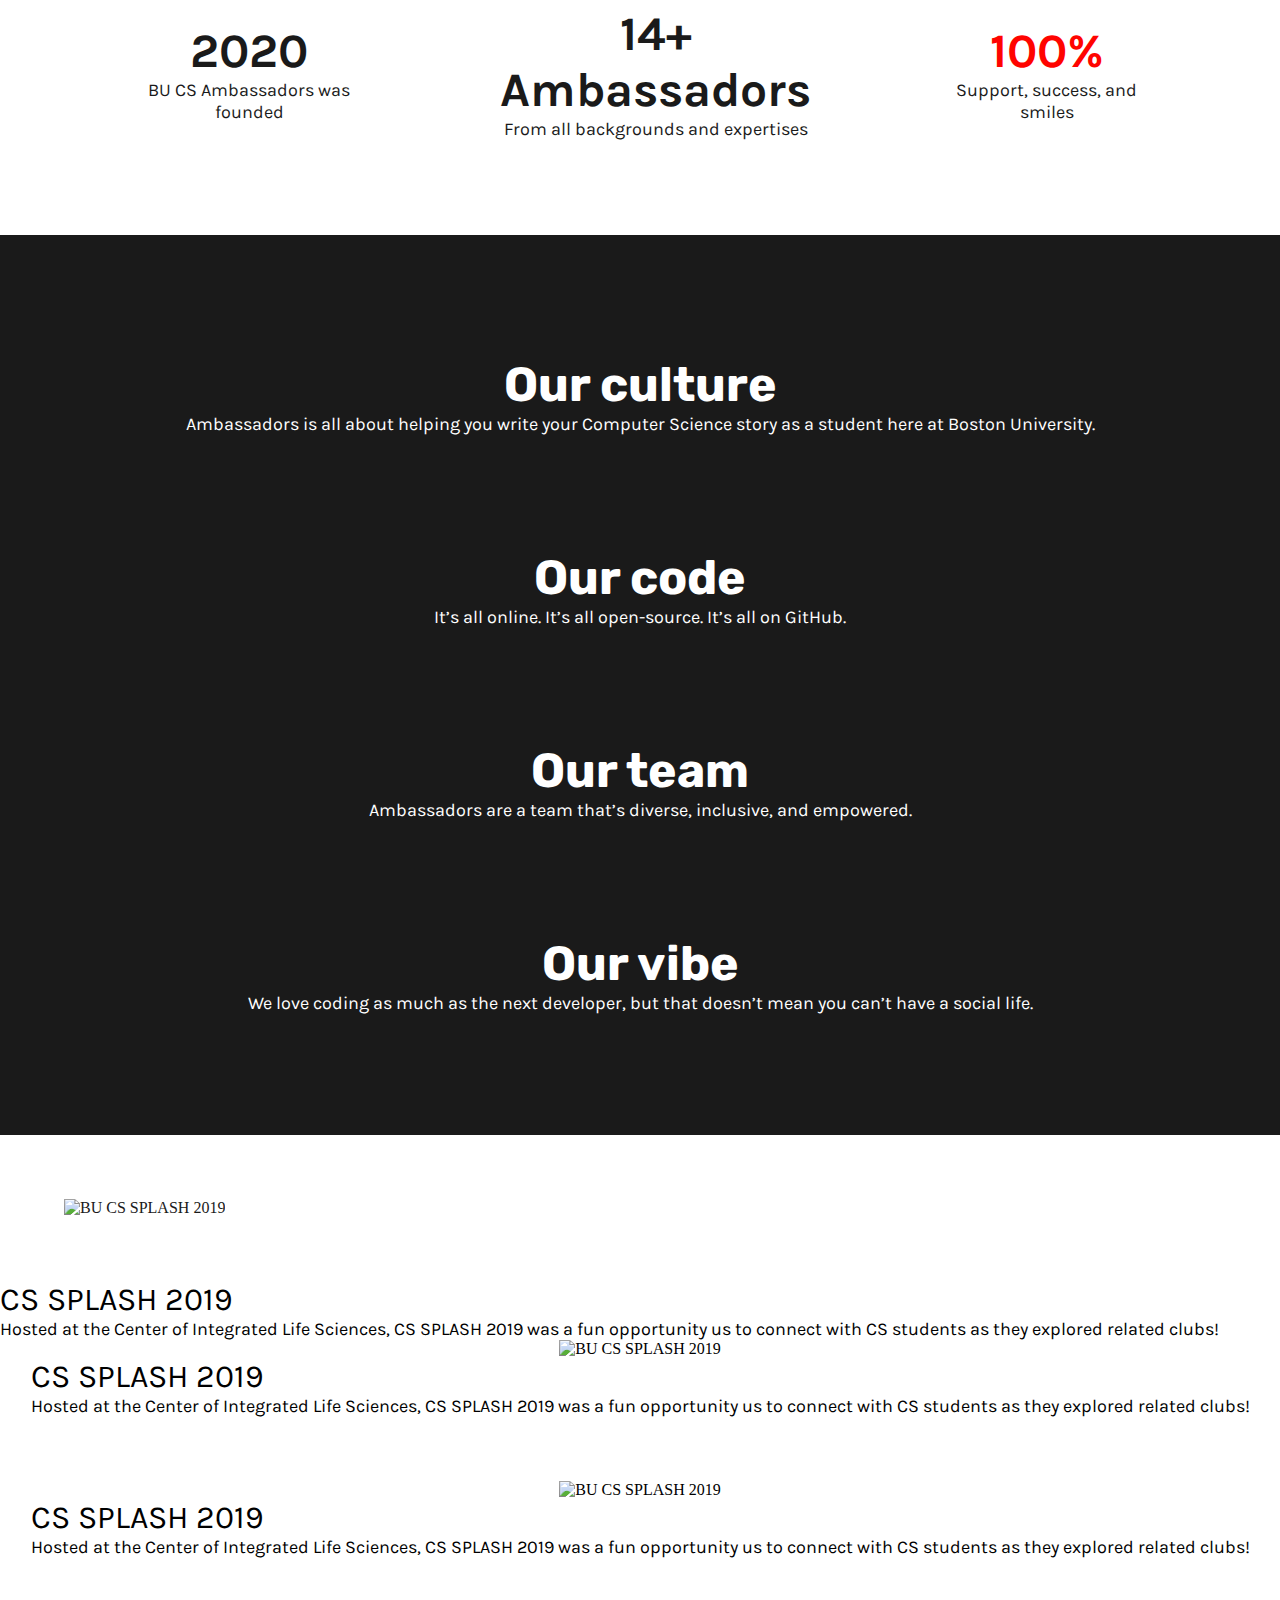
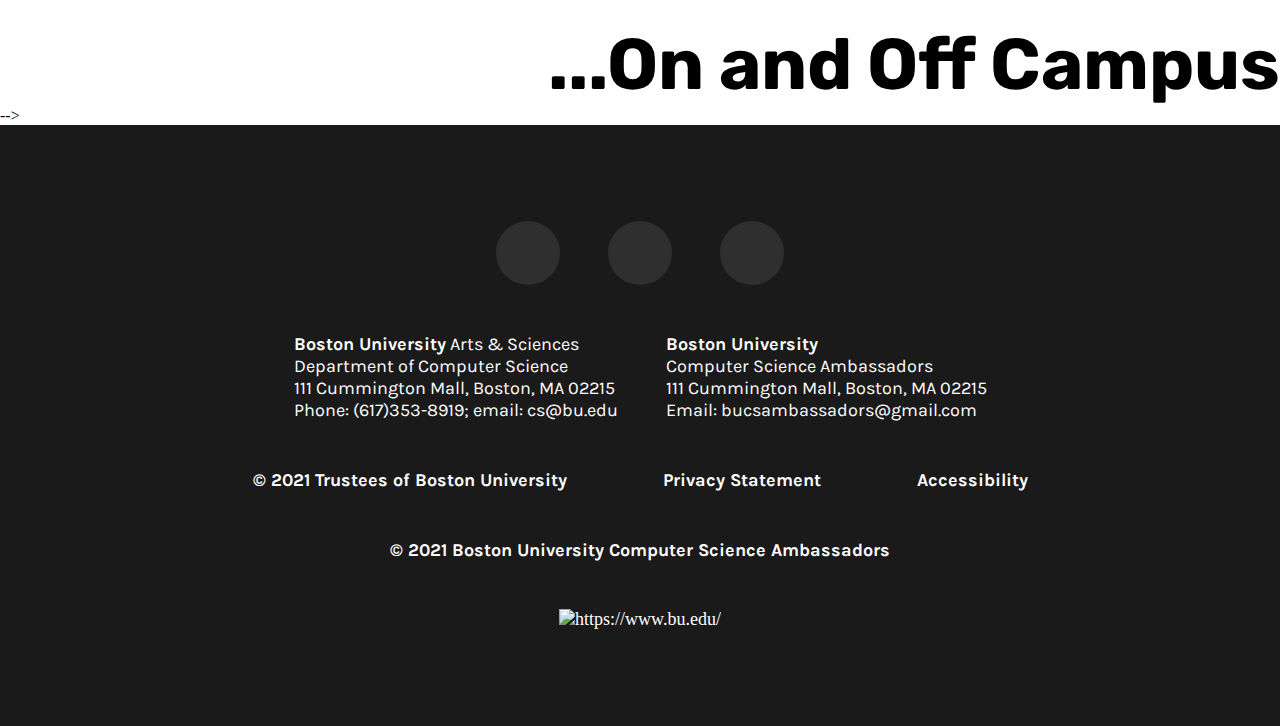
==== commit d5b774d4: "Updating Phone and Email cases" ====
--- a/about.html
+++ b/about.html
@@ -7,9 +7,7 @@
     <meta name="description" content="Boston University's Computer Science Ambassadors">
     <meta name="keywords" content="BU, BUCSA, BU CSA, BU CS Ambassadors, Boston University, Boston University Computer Science">
     <title>BU CS Ambassadors | About Us</title>
-    
-    <!-- Bootstrap CSS -->
-    <link rel="stylesheet" href="https://stackpath.bootstrapcdn.com/bootstrap/4.3.1/css/bootstrap.min.css" integrity="sha384-ggOyR0iXCbMQv3Xipma34MD+dH/1fQ784/j6cY/iJTQUOhcWr7x9JvoRxT2MZw1T" crossorigin="anonymous">
+
     <link rel="stylesheet" href="./static/css/main.css">
     <link rel="preconnect" href="https://fonts.gstatic.com">
     <link href="https://fonts.googleapis.com/css2?family=Karla:ital,wght@0,400;0,700;1,400&family=Rubik:wght@700&display=swap" rel="stylesheet"> 
@@ -30,24 +28,21 @@
         <a href="mailto:?subject=Check out this new website&amp;body=Hey! BU CS Ambassadors has a new website! Take a look at https://www.bucsambassadors.bu.edu." title="Share by Email" class="mail"><i class="fa fa-envelope"></i></a>
     </div>
 
-    <nav class="navbar navbar-expand-lg navbar-light header">
-        <!-- Graphic as link => Alt attribute indicates path [MWAS] -->
+    <header class="header">
         <a href="index.html" class="logo">
+            <!-- Graphic as link => Alt attribute indicates path [MWAS] -->
             <img src="./static/images/reg logo no background small.png" alt="./views/index.html">
         </a>
-        <button class="navbar-toggler" type="button" data-toggle="collapse" data-target="#navbarNavAltMarkup" aria-controls="navbarNavAltMarkup" aria-expanded="false" aria-label="Toggle navigation">
-            <span class="navbar-toggler-icon"></span>
-        </button>
-        <div class="collapse navbar-collapse" id="navbarNavAltMarkup">
-            <div class="navbar-nav nav-style">
-                <a href="mentor.html" class="nav-item nav-link">Mentorship</a>
-                <a href="ambassadors.html" class="nav-item nav-link">Ambassadors</a>
-                <a href="clubs.html" class="nav-item nav-link">Clubs</a>
-                <a href="resources.html" class="nav-item nav-link">Resources</a>
-                <a href="contactus.html" class="nav-item nav-link">Contact Us</a>
-            </div>
-        </div>
-    </nav>
+                <nav>
+            <ul class="nav-links">
+                <li><a href="mentor.html" class="link">Mentorship</a></li>
+                <li><a href="ambassadors.html" class="link">Ambassadors</a></li>
+                <li><a href="clubs.html" class="link">Clubs</a></li><li><a href="clubs.html" class="link">Clubs</a></li>
+                <li><a href="resources.html" class="link">Resources</a></li>
+                <li><a href="contactus.html" class="link">Contact Us</a></li>
+            </ul>
+        </nav>
+    </header>
 
     <section class="about-hero">
         <h1>Get to Know Us!</h1>
@@ -162,7 +157,7 @@
                 <br>
                 111 Cummington Mall, Boston, MA 02215
                 <br>
-                phone: (617)353-8919; email: <a href="mailto:cs@bu.edu">cs@bu.edu</a></p>
+                Phone: (617)353-8919; email: <a href="mailto:cs@bu.edu">cs@bu.edu</a></p>
             </div>
             <div class="info">
                 <a href="./index.html">
@@ -173,7 +168,7 @@
                 <br>
                 111 Cummington Mall, Boston, MA 02215
                 <br>
-                email: <a href="mailto:bucsambassadors@gmail.com">bucsambassadors@gmail.com</a></p>
+                Email: <a href="mailto:bucsambassadors@gmail.com">bucsambassadors@gmail.com</a></p>
             </div>
         </div>
         <div class="footer-links footer-layer">
@@ -208,13 +203,6 @@
 
     <!-- iconify plugin -->
     <script src="https://code.iconify.design/1/1.0.6/iconify.min.js"></script>
-
-    <!-- Optional JavaScript -->
-    <!-- jQuery first, then Popper.js, then Bootstrap JS -->
-    <script src="https://code.jquery.com/jquery-3.3.1.slim.min.js" integrity="sha384-q8i/X+965DzO0rT7abK41JStQIAqVgRVzpbzo5smXKp4YfRvH+8abtTE1Pi6jizo" crossorigin="anonymous"></script>
-    <script src="https://cdnjs.cloudflare.com/ajax/libs/popper.js/1.14.7/umd/popper.min.js" integrity="sha384-UO2eT0CpHqdSJQ6hJty5KVphtPhzWj9WO1clHTMGa3JDZwrnQq4sF86dIHNDz0W1" crossorigin="anonymous"></script>
-    <script src="https://stackpath.bootstrapcdn.com/bootstrap/4.3.1/js/bootstrap.min.js" integrity="sha384-JjSmVgyd0p3pXB1rRibZUAYoIIy6OrQ6VrjIEaFf/nJGzIxFDsf4x0xIM+B07jRM" crossorigin="anonymous"></script>
-
 </div>
 </body>
 </html>--- a/static/css/main.css
+++ b/static/css/main.css
@@ -474,7 +474,7 @@
 
 iframe {
   width: 100%;
-  height: 5307px;
+  height: 300px;
   border: 0;
   margin: 0;
 }
@@ -903,7 +903,7 @@
     flex-direction: column;
   }
   .resources-landing .resources-landing-right {
-    display: none;
+    display: flex;
   }
 }
 
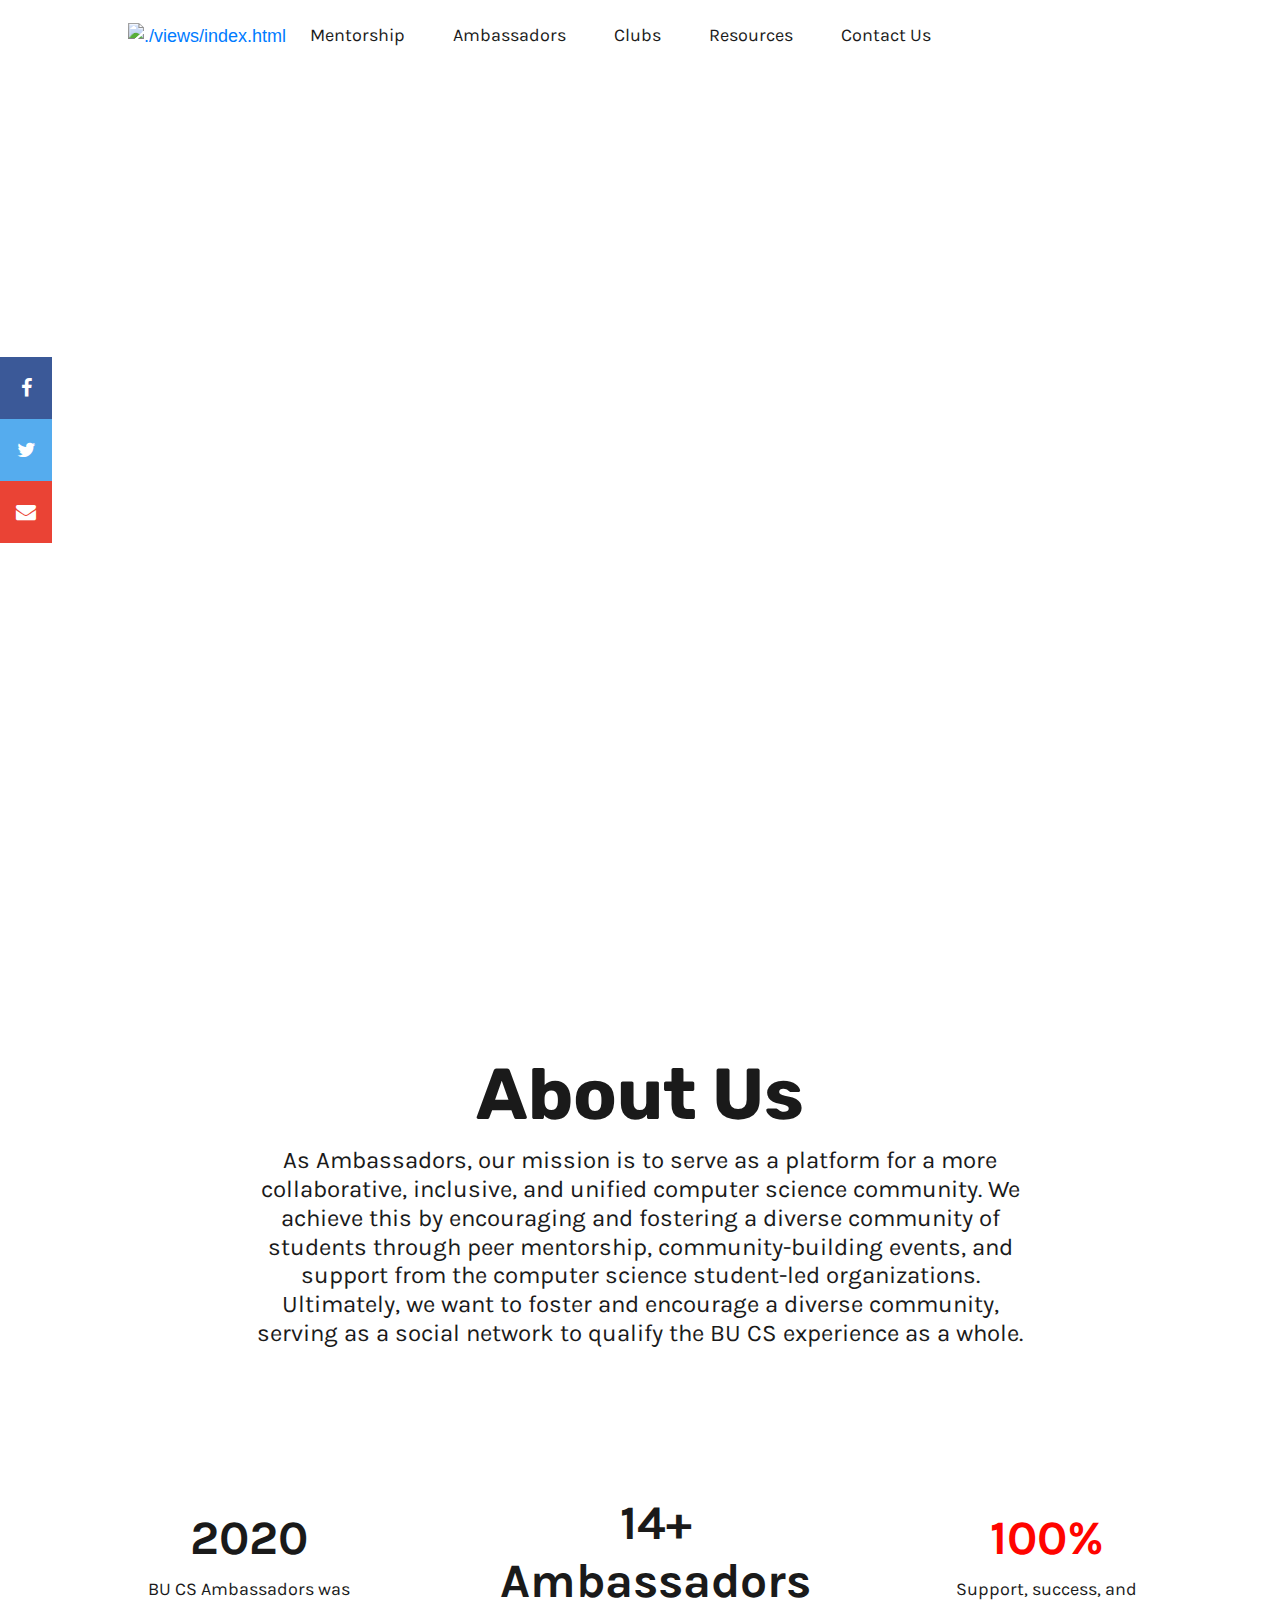
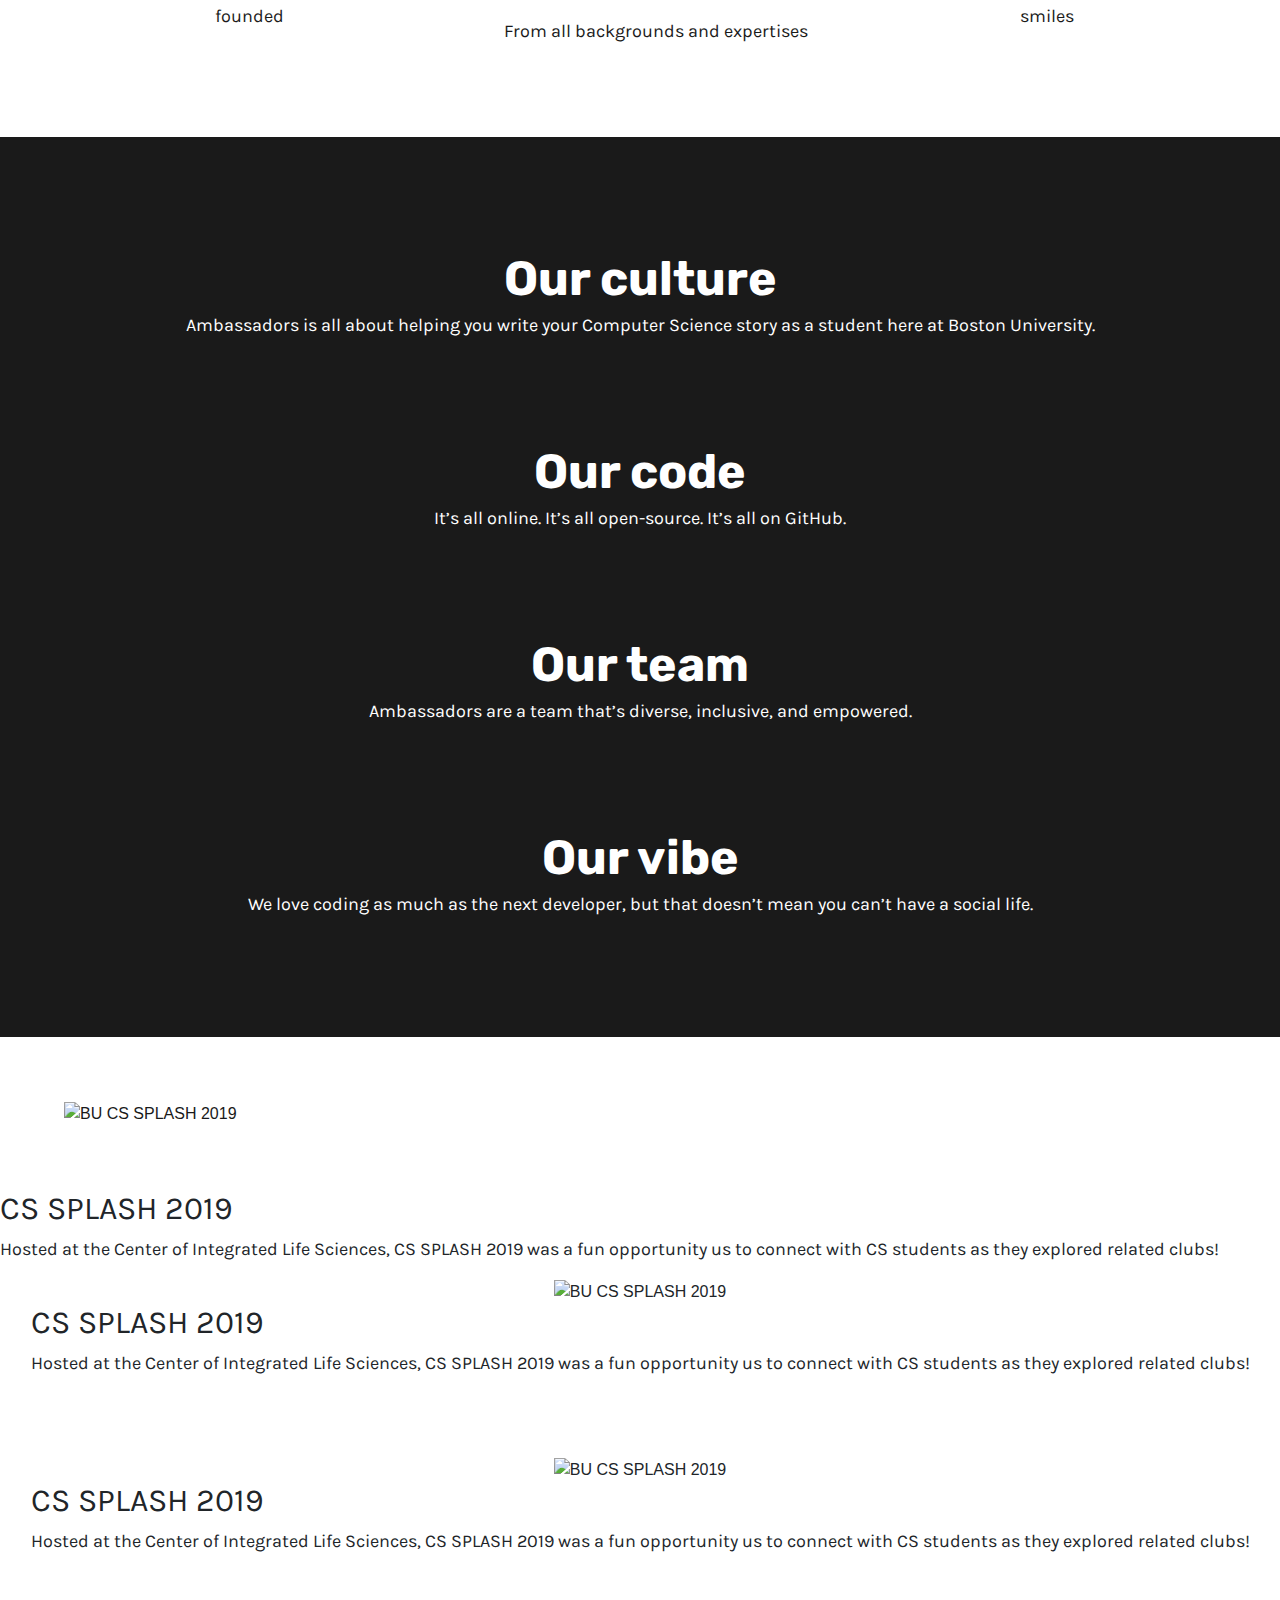
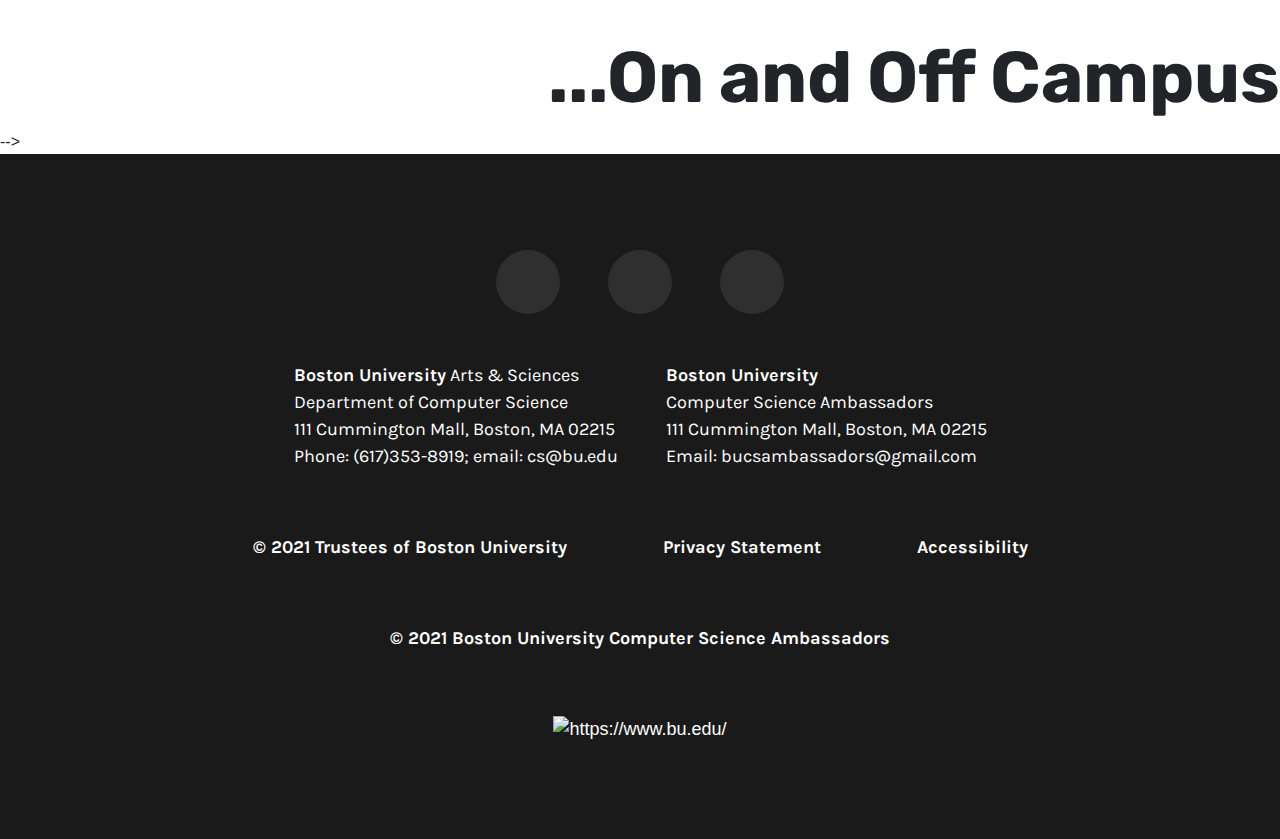
==== commit 7cbeb98c: "Merge pull request #5 from bryanteoh964/bryant-change2" ====
--- a/about.html
+++ b/about.html
@@ -7,7 +7,9 @@
     <meta name="description" content="Boston University's Computer Science Ambassadors">
     <meta name="keywords" content="BU, BUCSA, BU CSA, BU CS Ambassadors, Boston University, Boston University Computer Science">
     <title>BU CS Ambassadors | About Us</title>
-
+    
+    <!-- Bootstrap CSS -->
+    <link rel="stylesheet" href="https://stackpath.bootstrapcdn.com/bootstrap/4.3.1/css/bootstrap.min.css" integrity="sha384-ggOyR0iXCbMQv3Xipma34MD+dH/1fQ784/j6cY/iJTQUOhcWr7x9JvoRxT2MZw1T" crossorigin="anonymous">
     <link rel="stylesheet" href="./static/css/main.css">
     <link rel="preconnect" href="https://fonts.gstatic.com">
     <link href="https://fonts.googleapis.com/css2?family=Karla:ital,wght@0,400;0,700;1,400&family=Rubik:wght@700&display=swap" rel="stylesheet"> 
@@ -28,21 +30,24 @@
         <a href="mailto:?subject=Check out this new website&amp;body=Hey! BU CS Ambassadors has a new website! Take a look at https://www.bucsambassadors.bu.edu." title="Share by Email" class="mail"><i class="fa fa-envelope"></i></a>
     </div>
 
-    <header class="header">
+    <nav class="navbar navbar-expand-lg navbar-light header sticky-top">
+        <!-- Graphic as link => Alt attribute indicates path [MWAS] -->
         <a href="index.html" class="logo">
-            <!-- Graphic as link => Alt attribute indicates path [MWAS] -->
             <img src="./static/images/reg logo no background small.png" alt="./views/index.html">
         </a>
-                <nav>
-            <ul class="nav-links">
-                <li><a href="mentor.html" class="link">Mentorship</a></li>
-                <li><a href="ambassadors.html" class="link">Ambassadors</a></li>
-                <li><a href="clubs.html" class="link">Clubs</a></li><li><a href="clubs.html" class="link">Clubs</a></li>
-                <li><a href="resources.html" class="link">Resources</a></li>
-                <li><a href="contactus.html" class="link">Contact Us</a></li>
-            </ul>
-        </nav>
-    </header>
+        <button class="navbar-toggler" type="button" data-toggle="collapse" data-target="#navbarNavAltMarkup" aria-controls="navbarNavAltMarkup" aria-expanded="false" aria-label="Toggle navigation">
+            <span class="navbar-toggler-icon"></span>
+        </button>
+        <div class="collapse navbar-collapse" id="navbarNavAltMarkup">
+            <div class="navbar-nav nav-style">
+                <a href="mentor.html" class="nav-item nav-link">Mentorship</a>
+                <a href="ambassadors.html" class="nav-item nav-link">Ambassadors</a>
+                <a href="clubs.html" class="nav-item nav-link">Clubs</a>
+                <a href="resources.html" class="nav-item nav-link">Resources</a>
+                <a href="contactus.html" class="nav-item nav-link">Contact Us</a>
+            </div>
+        </div>
+    </nav>
 
     <section class="about-hero">
         <h1>Get to Know Us!</h1>
@@ -203,6 +208,13 @@
 
     <!-- iconify plugin -->
     <script src="https://code.iconify.design/1/1.0.6/iconify.min.js"></script>
+
+    <!-- Optional JavaScript -->
+    <!-- jQuery first, then Popper.js, then Bootstrap JS -->
+    <script src="https://code.jquery.com/jquery-3.3.1.slim.min.js" integrity="sha384-q8i/X+965DzO0rT7abK41JStQIAqVgRVzpbzo5smXKp4YfRvH+8abtTE1Pi6jizo" crossorigin="anonymous"></script>
+    <script src="https://cdnjs.cloudflare.com/ajax/libs/popper.js/1.14.7/umd/popper.min.js" integrity="sha384-UO2eT0CpHqdSJQ6hJty5KVphtPhzWj9WO1clHTMGa3JDZwrnQq4sF86dIHNDz0W1" crossorigin="anonymous"></script>
+    <script src="https://stackpath.bootstrapcdn.com/bootstrap/4.3.1/js/bootstrap.min.js" integrity="sha384-JjSmVgyd0p3pXB1rRibZUAYoIIy6OrQ6VrjIEaFf/nJGzIxFDsf4x0xIM+B07jRM" crossorigin="anonymous"></script>
+
 </div>
 </body>
 </html>